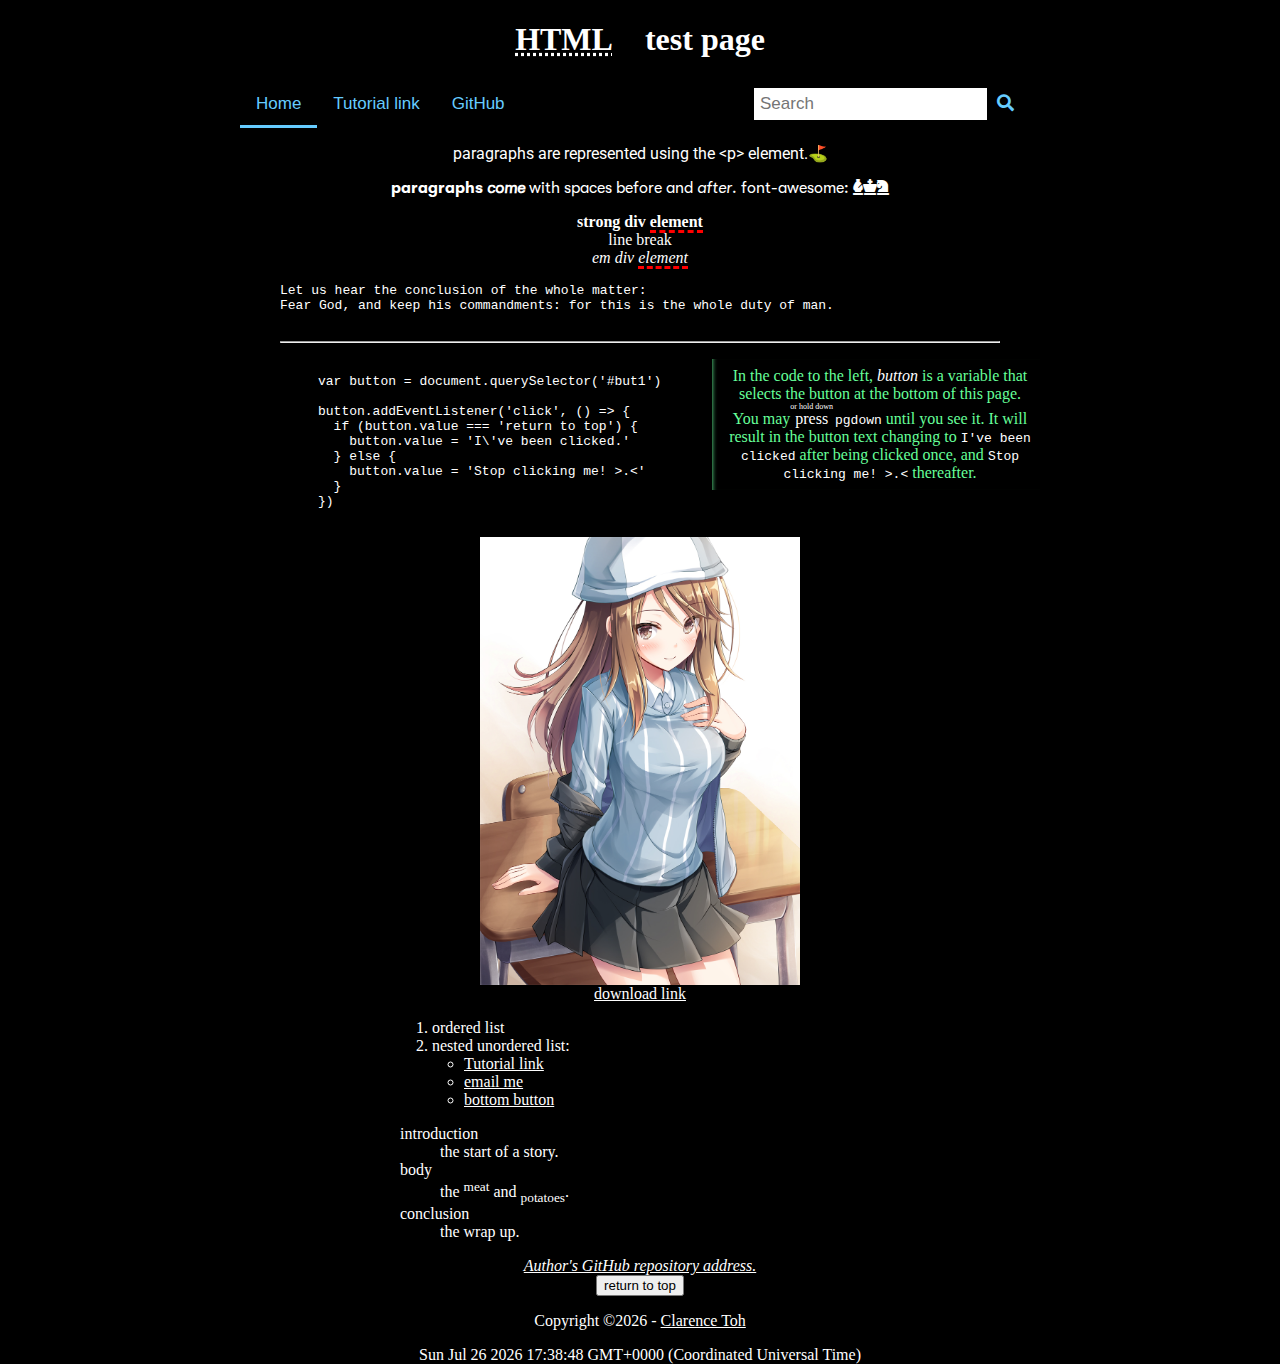
==== index.html @ 888e5d4b "0.30" ====
<!DOCTYPE html>
<!-- lang is mainly to help search engines know the language of the page.
it is possible to use the lang property in other elements to make subsets
of the page recognized as a different language. -->
<!-- dir="ltr" or "rtl" determines whether text appear from left to right or
right to left. If not set, "ltr" is default. -->
<html lang="en" dir="ltr">
  <head>
    <meta charset="utf-8">
    <!-- The title appears as the page name in a browser tab. -->
    <title>HTML test page</title>
    <!-- These meta tags are optional. author can be used to store contact
    information and the others are used by search engines. -->
    <meta name="author" content="persocom01">
    <meta name="description" content="html learning">
    <meta name="keywords" content="HTML,CSS,XML,JavaScript">
    <!-- viewport scales the webpage to fit the device. -->
    <meta name="viewport" content="width=device-width, initial-scale=1.0">
    <!-- og or Open Graph was introduced by facebook in 2010.
    It influences the page's thumbnail on social media sites.
    The thumbnail's size is ideally 1200 x 1200 while still looking acceptable
    in 1200 x 630. -->
    <meta name="og:image" content="./images/Mika desk.jpg">
    <meta name="og:description" content="thumbnail description">
    <meta name="og:title" content="thumbnail title">
    <!-- External css stylesheet. -->
    <link rel="stylesheet" href="./stylesheets/layout.css">
    <link rel="stylesheet" href="./stylesheets/backtotop.css">
    <!-- fontawesome stylesheet. -->
    <link rel="stylesheet" href="./stylesheets/all.css">
    <!-- Load font from googleapis. The css is in layout.css -->
    <!-- The alternative is to use @font-face to load a font from a file in css.
    more in framework.css -->
    <link rel="stylesheet" type="text/css" href="https://fonts.googleapis.com/css?family=Roboto:300"/>
    <!-- icon determines the icon on the page tab.
    Modern browsers prefer png images. Chrome uses 196 x 196. -->
    <!-- There are icons for other purposes as well, but for the purpose of
    this tutorial, just know that they exist is enough. -->
    <link rel="icon" type="image/png" href="./images/html icon.png">
  </head>

  <body>

    <!-- The header is often the same on all pages on a website. -->
    <header>
      <!-- In html, multiple whitespaces are reduced to 1. However, they can
      be artificially added using:
      &nbsp; - whitespace size 2 that will not go to the next line.
      &ensp; - whitespace size 2.
      &emsp; - whitespace size 4.
      &thinsp; - thin whitespace -->
      <!-- There are six levels of headings, h1 to h6, but it's recommended not
      to use more than 3. -->
      <!-- abbr or abbreviation makes the title text appear on mouseover, as
      well as adding a dotted underline. -->
      <h1><abbr title="Hypertext Markup Language">HTML</abbr>&nbsp; &nbsp; test    page</h1>
    </header>

    <!-- Nav often contains links and a searchbar. -->
    <nav class="sticky">
      <!-- div is an inline element, meaning there will not be a space
      before and after. p on the other hand, is a block level element. -->
      <div class="topnav">
        <!-- A link need not be just text. However, while it is possible
        to make an image a link, it would turns the whole image block into
        a link instead of the image itself, so exercise caution on use. -->
        <a class="active" href="./index.html">Home</a>
        <a title="HTML tutorial" href="https://developer.mozilla.org/en-US/docs/Learn/HTML/Introduction_to_HTML/Getting_started">Tutorial link</a>
        <div class="dropdown">
          <button class="dropbtn" type="button" name="button">GitHub</button>
          <div class="dropdown-content">
            <a href="https://github.com/persocom01/TestHTML">HTML</a>
            <a href="https://github.com/persocom01/TestJavaScript">JavaScript</a>
            <a href="https://github.com/persocom01/TestPython">Python</a>
          </div>
        </div>
        <div class="search-container">
          <form class="" action="./action_page.php" method="get">
            <!-- Boolean attributes may be used shorhand like disabled
            here instead of disabled="disabled" -->
            <!-- placeholder determines the text that you see in the box
            before you write anything in it. -->
            <input type="text" name="search" placeholder="Search">
            <button type="submit" name="button"><i class="fas fa-search"></i></button>
          </form>
        </div>
      </div>
    </nav>

    <!-- After nav comes the page's main content. -->
    <main>

      <!-- main is further divided into articles. -->
      <article class="">

        <!-- articles can be divided into sections, which normally have their
        own header. -->
        <section>
          <!-- Some characters, like "" or <> cannot be typed normally,
          but rather represented by a character code or name. -->
          <!-- A list can be found here:
          https://www.rapidtables.com/web/html/html-codes.html -->
          <p class="google-font-test">paragraphs are represented using the &lt;p&gt; element.&#9971;</p>
          <p class="file-font-test"><b>paragraphs <i>come</i></b> with spaces before and <i>after</i>. font-awesome: <i class="fas fa-chess-bishop"></i><i class="fas fa-chess-king"></i><i class="fas fa-chess-knight"></i></p>
        </section>

        <section>
          <!-- Vistually, strong and em are the same as b and i.
          However, screen readers read them differently. -->
          <!-- br = line break. If used on its own, it serves as a line space. -->
          <div class=""><strong>strong div <u>element</u></strong>
            <br>line break</div>
          <div class=""><em>em div <u>element</u></em></div>
        </section>

      </article>

      <article class="">
        <!-- Demonstrates a blockquote. Cite current doesn't do much, but it
        can be referenced in JS. -->
        <blockquote cite="https://www.kingjamesbibleonline.org/Ecclesiastes-12-13/">
          <!-- Code makes the text blocky. You may use it elsewhere as well. -->
          <code>
            <!-- pre stands for pre defined text. It keeps line breaks and
            spaces unlike regular text. That's why indentation had to be
            removed. -->
            <pre>
Let us hear the conclusion of the whole matter:
Fear God, and keep his commandments: for this is the whole duty of man.
            </pre>
          </code>
          <!-- hr = horizontal rule. -->
          <hr>
        </blockquote>
      </article>

      <!-- aside is often used to put content beside a main article -->
      <aside class="">
        <!-- html variable keyboard and sample tags are phrase tags that don't
        actually do anything that hasn't been done before (var = italic, kbd
        and sample = code), but they exist to be modified by css. -->
        <!-- ruby allows you to put small superscript text on top another text. -->
        <p>
          In the code to the left, <var>button</var> is a variable that selects
          the button at the bottom of this page. You may <ruby>press<rt>or hold
          down</rt></ruby> <kbd>pgdown</kbd> until you see it. It will result
          in the button text changing to <samp>I've been clicked</samp> after
          being clicked once, and <samp>Stop clicking me! >.&lt;</samp>
          thereafter.
        </p>
      </aside>

      <article class="">
        <!-- pre is a tag for that preserves the white space code often uses for
        formatting. Note that this includes the whitespace used for formatting
        purposes in a text editor like atom. -->
        <pre><code>
          var button = document.querySelector('#but1')

          button.addEventListener('click', () => {
            if (button.value === 'return to top') {
              button.value = 'I\'ve been clicked.'
            } else {
              button.value = 'Stop clicking me! >.<'
            }
          })
        </code></pre>
      </article>

      <article class="">
        <!-- ./ indicates current directory. .. indicates parent directory. -->
        <!-- alt allows you to specify the text displayed when the image fails
        to load. -->
        <img id="img1" class="center imgsize-40" src="./images/Mika desk.jpg" alt="failed image load">
        <!-- download makes the link download instead of open. -->
        <!-- ? after the link allows it to pass arguments to the server. In
        this case the variable file=mika_desk is being passed. Multiple
        parameters can be passed by separating them with &. -->
        <div class="">
          <a href="./images/Mika desk.jpg?file=mika_desk" download>download link</a>
        </div>
      </article>

      <article class="">
        <ol>
          <li>ordered list</li>
          <li>nested unordered list:</li>
            <ul>
              <li><a class="link" title="HTML tutorial" href="https://developer.mozilla.org/en-US/docs/Learn/HTML/Introduction_to_HTML/Getting_started">Tutorial link</a></li>
              <!-- mailto: is a special suffix for email links. It opens the
              default mail client on the computer. -->
              <li><a href="mailto:joe@example.com?subject=feedback">email me</a></li>
              <!-- Makes the page jump to element with id but1. -->
              <li><a href="#but1">bottom button</a></li>
            </ul>
        </ol>
      </article>

      <article class="">
        <dl class="">
          <dt>introduction</dt>
          <dd>the start of a story.</dd>
          <dt>body</dt>
          <!-- Super and subscript. -->
          <dd>the <sup>meat</sup> and <sub>potatoes</sub>.</dd>
          <dt>conclusion</dt>
          <dd>the wrap up.</dd>
        </dl>
      </article>

    </main>

    <!-- The footer normally contains things like copyright or contact info. -->
    <footer>
      <p>
        <!-- address is meant for the page author's contact details. -->
        <address class="">
          <a href="https://github.com/persocom01/TestHTML">Author's GitHub repository address. </a>
        </address>
        <!-- An empty fragment # will link to the top of page. -->
        <form class="" action="#" method="get">
          <input id="but1" type="submit" value="return to top">
        </form>
      </p>
      <!-- Code for auto updating copyright to current year. -->
      <p>Copyright &copy;<script>document.write(new Date().getFullYear());</script> - <a href="introduction.html">Clarence Toh</p>
    </footer>

    <!-- Return to top button. -->
    <a id="backtotop" href="#top"><i class="fas fa-chevron-up"></i></a>

    <!-- JS elements are normally placed at the end of the body. -->
    <script src="./javascripts/introduction.js"></script>
    <script src="./javascripts/backtotop.js"></script>
  </body>
</html>
---- stylesheets/layout.css ----
/* By including this line, you don't have to import both layout and framework
files into the html file. Import url is always relative to the css file */
@import url("framework.css");

/* Footer
--------------------------------------------------------------------------------------------------------------- */

footer {
  text-align:center;
}

/* Changes the default underline. It is recommended because it looks like a
link by default. */
u {
  text-decoration:none;
  border-bottom:3px red dashed;
}

/* Demonstrates the ::after pseudo-element, which inserts css into all content
following the element in question. It does not affect child elements.
content:"" is a special property that lets you
insert text content into content affected ::before and ::after.
attr(name) is a css function that returns the value of the named attribute of
the parent element.
::before does the same thing but before instead of after. */
a.link{content:" (" attr(href) ")";}

/* Navigation
--------------------------------------------------------------------------------------------------------------- */

/* Makes the element stick to the top of the screen when scrolling. */
.sticky {
  /* position allows you to move the element's block. There are 5 possible
  values:static (default), relative, fixed, absolute and sticky.
  Any non static value allows you to use top, right, bottom and left to
  position the block.
  relative postions the block relative to how it is normally positioned.
  fixed positons the block relative to the viewport, which means the positon
  stays the same even if the page is scrolled.
  absolute is like fixed, except it works relative to the nearest non static
  parent's position.
  Sticky sticks onto the screen when you scroll past the element. */
  position:sticky;
  top:0;
}

/* Color of navbar. */
.topnav {
  /* Setting color and background on the parent makes it easy for child
  elements to just inherit the color for consistency. */
  background-color:black;
  color:#66ccff;
  font-family: Arial;
  /* Overflow determines what happens when content exceeds it's container.
  It is visible by default. Hidden hides it, auto creates a scrollbar. */
  overflow:hidden;
}

.topnav img {
  float:left;
  max-width:auto;
  height:47.33px;
}

/* Color of links. */
.topnav a {
  color:inherit;
  float:left;
  font-size:17px;
  padding:14px 16px;
  text-align:center;
  text-decoration:none;
}

/* Add a color to the current link */
/* Probably requires JS to dynamically add the active class to a link. */
.topnav a.active {
  background-color:inherit;
  /* Creates underline inside div element. */
  box-shadow:inset 0 -3px #66ccff;
  color:inherit;
}

/* Puts the dropdown div on the same level as topnav. */
.dropdown {
  background-color:inherit;
  color:inherit;
  float:left;
  overflow:hidden;
}

/* Dropdown Button */
.dropdown .dropbtn {
  background-color:inherit;
  border:none;
  color:inherit;
  font-size:17px;
  /* padding is a box if only a single value is given.
  It affects vertical and horizontal if 2 values are given.
  More than that and it starts to fill top, right, bottom and left if possible. */
  padding:14px 16px;
}

/* Changes the color of links on hover */
/* Other useful attributes are :first-child and :last-child, which can be
chained with hover:
:first-child:hover
This makes only the first or last elements change color. */
.topnav a:hover, .dropdown:hover .dropbtn {
  background-color:#555;
  color:inherit;
}

/* Dropdown Content (Hidden by Default) */
.dropdown-content {
  color:inherit;
  /* Makes block invisible. */
  display:none;
  /* Ensures that the block doesn't displace other blocks when it appears. */
  position:absolute;
  background-color:inherit;
  /* Makes the menu of consistent width. */
  min-width:160px;
  /* Determines who is on top when block overlap. The larger number wins. */
  z-index:1;
}

/* Links inside the dropdown */
.dropdown-content a {
  color:inherit;
  float:none;
  padding:14px 16px;
  text-decoration:none;
  display:block;
  text-align:left;
}

/* Change color of dropdown links on hover */
.dropdown-content a:hover {background-color:#555;}

/* Show the dropdown menu on hover */
.dropdown:hover .dropdown-content {display:block;}

.topnav .search-container {
  float:right;
}

/* Targets input with attribute type=text. */
/* Affects the style of the search box. */
.topnav input[type=text] {
  border:none;
  font-size:17px;
  padding:6px;
  /* This makes the top padding 14 in total, in line with the rest of the bar. */
  margin-top:8px;
}

/* Affect the seach icon box. */
.topnav .search-container button {
  float:right;
  padding:6px 10px;
  margin-top:8px;
  margin-right:16px;
  background:inherit;
  font-size:17px;
  border:none;
  cursor:pointer;
}

/* Customizes the imported search icon. */
.fas.fa-search {
  color:#66ccff;
}

/* Sets hover color change. */
.topnav .search-container button:hover {
  background:#555;
}

/* Responsive layout
--------------------------------------------------------------------------------------------------------------- */
@-ms-viewport{width:device-width;} /* http://msdn.microsoft.com/en-gb/library/ie/hh869615%28v=vs.85%29.aspx */

/* 240 + 320px */

@media screen and (min-width:240px) and (max-width:360px) {
	#header, #topnav, #container, #footer{max-width:95%; margin:0 auto;}

	#topnav ul{display:none;}

	.one_half,
	.one_third, .two_third,
	.one_quarter, .two_quarter, .three_quarter,
	.one_fifth, .two_fifth, .three_fifth, .four_fifth,
	.one_sixth, .two_sixth, .three_sixth, .four_sixth, .five_sixth{display:block; float:none; width:auto; margin:0 0 2% 0; padding:0;}

	#header #hgroup{display:block; width:100%; float:none; margin:0 0 15px 0; padding:0;}

	#header, #footer{text-align:center;}
	#footer p{float:none; line-height:1.6em;}
	#footer p:first-child{margin-bottom:8px;}
}

/* 480px */

@media screen and (min-width:361px) and (max-width:600px) {
	#header, #topnav, #container, #footer{max-width:95%; margin:0 auto;}

	#topnav ul{display:none;}

	#footer p{float:none;}
	#footer p:first-child{margin-bottom:8px;}
}

/* 768px */

@media screen and (min-width:601px) and (max-width:800px) {
	#header, #topnav, #container, #footer{max-width:95%; margin:0 auto;}
}

/* 960px */

@media screen and (min-width:960px) {
	#header, #topnav, #container, #footer{max-width:95%; margin:0 auto;}
}

/* 1028px */

@media screen and (min-width:1028px) {
	#header, #topnav, #container, #footer{max-width:95%; margin:0 auto;}
}

/* 1200px */

@media screen and (min-width:1200px) {
	#header, #topnav, #container, #footer{max-width:1200px; margin:0 auto;}
}

/* Hide The Jquery Generated Navigation Form from 601px upwards */

@media screen and (min-width:601px) and (max-width:1920px) {
	#topnav form{display:none;}
}
---- stylesheets/backtotop.css ----
/* css for the scroll to top button. */

#backtotop {
  /* Typically you'll set this to none, but for this button we're using the
  transform property instead. */
  display:'inline-block';
  position:fixed;
  /* Positioning. */
  bottom:20px;
  right:20px;
  /* Always on top. */
  z-index:999;
  border:none;
  outline:none;
  background-color:#555;
  color:black;
  cursor:pointer;
  padding:15px 17px 15px 17px;
  border-radius:50%;
  font-size:17px;
  /* Makes the button appear from small to big with JS. */
  transform:scale(0);
  transition:transform 0.2s;
}

#backtotop:hover {
  background-color:#66ccff;
  /* Makes the color change less abrupt. */
  transition:background-color 0.2s;
}

.fas.fa-chevron-up {
  color:white;
}
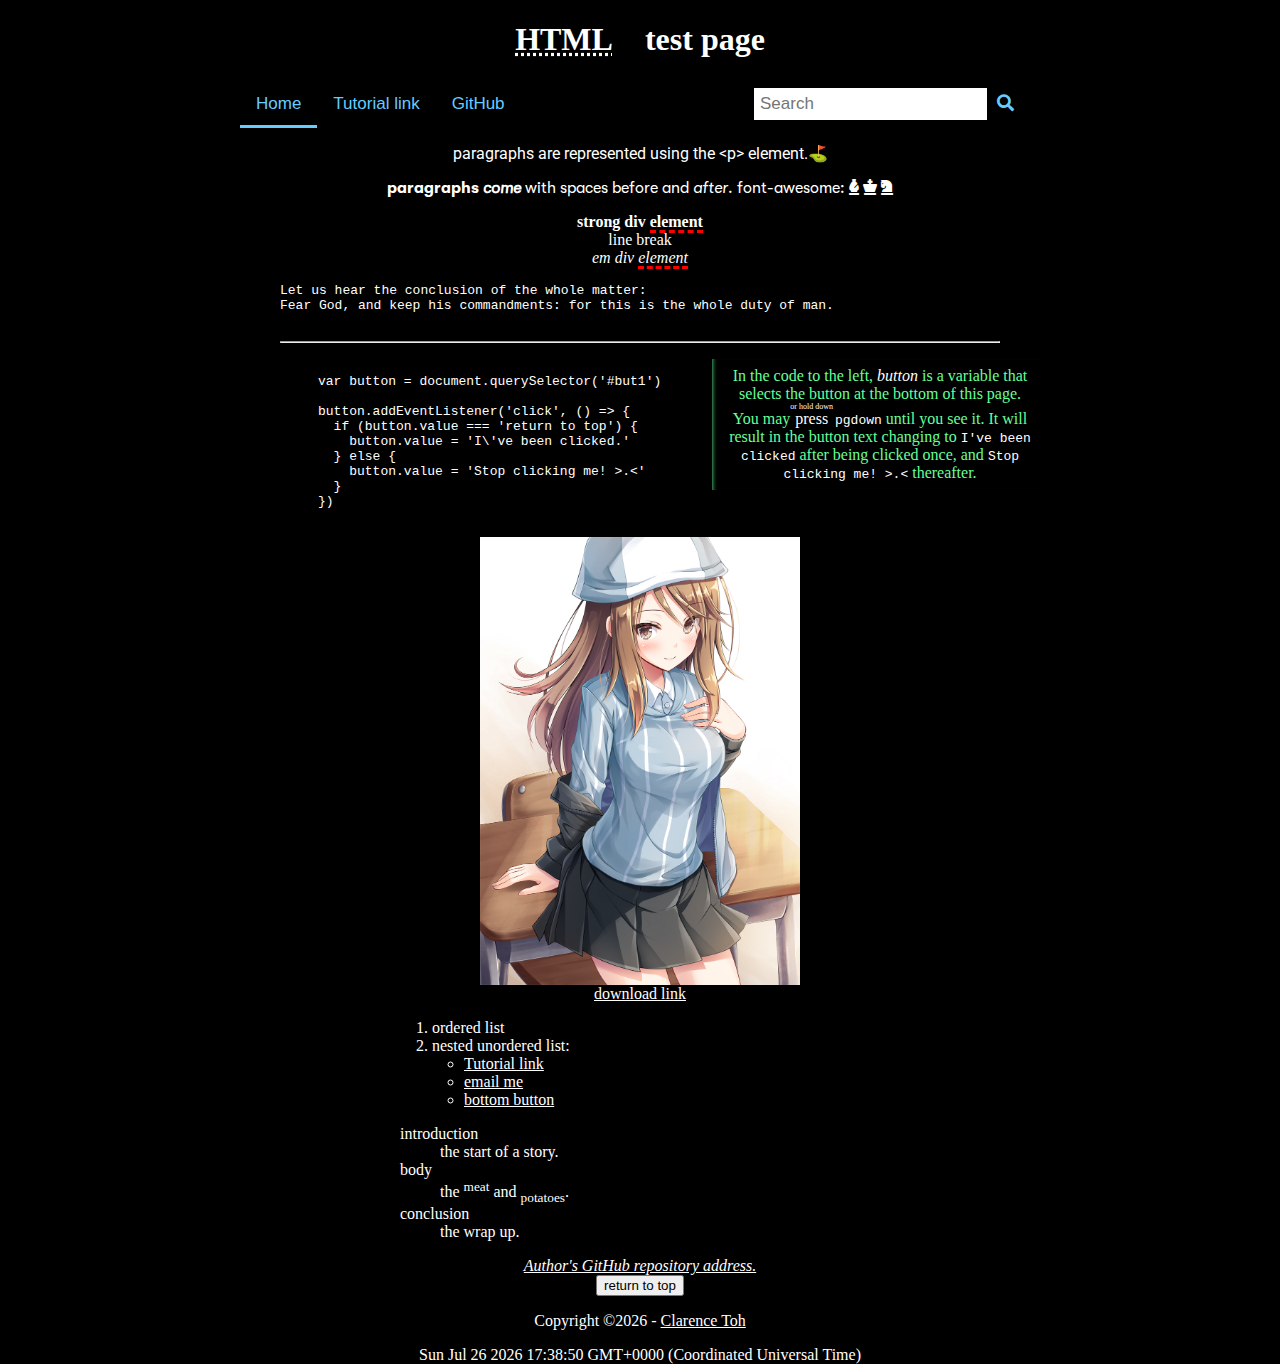
==== commit a506e5a0: "0.30" ====
--- a/index.html
+++ b/index.html
@@ -101,7 +101,7 @@
           <!-- A list can be found here:
           https://www.rapidtables.com/web/html/html-codes.html -->
           <p class="google-font-test">paragraphs are represented using the &lt;p&gt; element.&#9971;</p>
-          <p class="file-font-test"><b>paragraphs <i>come</i></b> with spaces before and <i>after</i>. font-awesome: <i class="fas fa-chess-bishop"></i><i class="fas fa-chess-king"></i><i class="fas fa-chess-knight"></i></p>
+          <p class="file-font-test"><b>paragraphs <i>come</i></b> with spaces before and <i>after</i>. font-awesome: <i class="fas fa-chess-bishop"></i> <i class="fas fa-chess-king"></i> <i class="fas fa-chess-knight"></i></p>
         </section>
 
         <section>
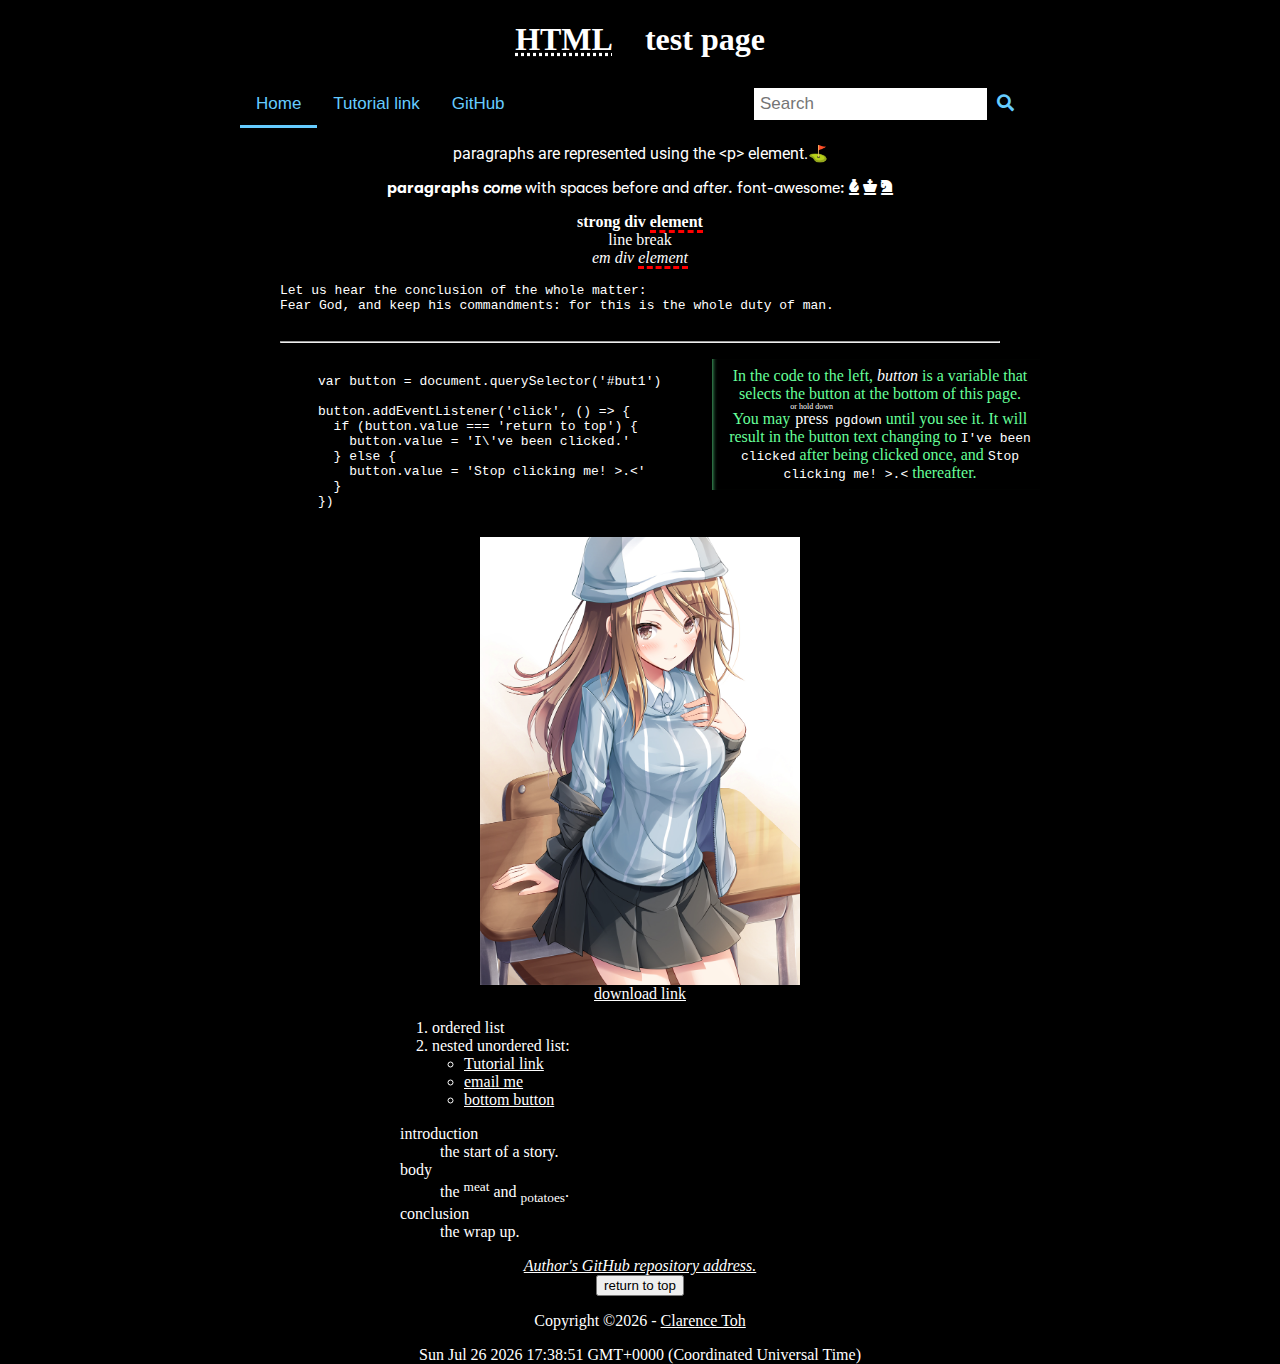
==== commit 73c66203: "0.30" ====
--- a/index.html
+++ b/index.html
@@ -230,6 +230,9 @@
     <a id="backtotop" href="#top"><i class="fas fa-chevron-up"></i></a>
 
     <!-- JS elements are normally placed at the end of the body. -->
+    <!-- The noscript tag displays a message when javascript is disabled on the
+    browser. -->
+    <noscript>You need to enable JavaScript to run this app.</noscript>
     <script src="./javascripts/introduction.js"></script>
     <script src="./javascripts/backtotop.js"></script>
   </body>
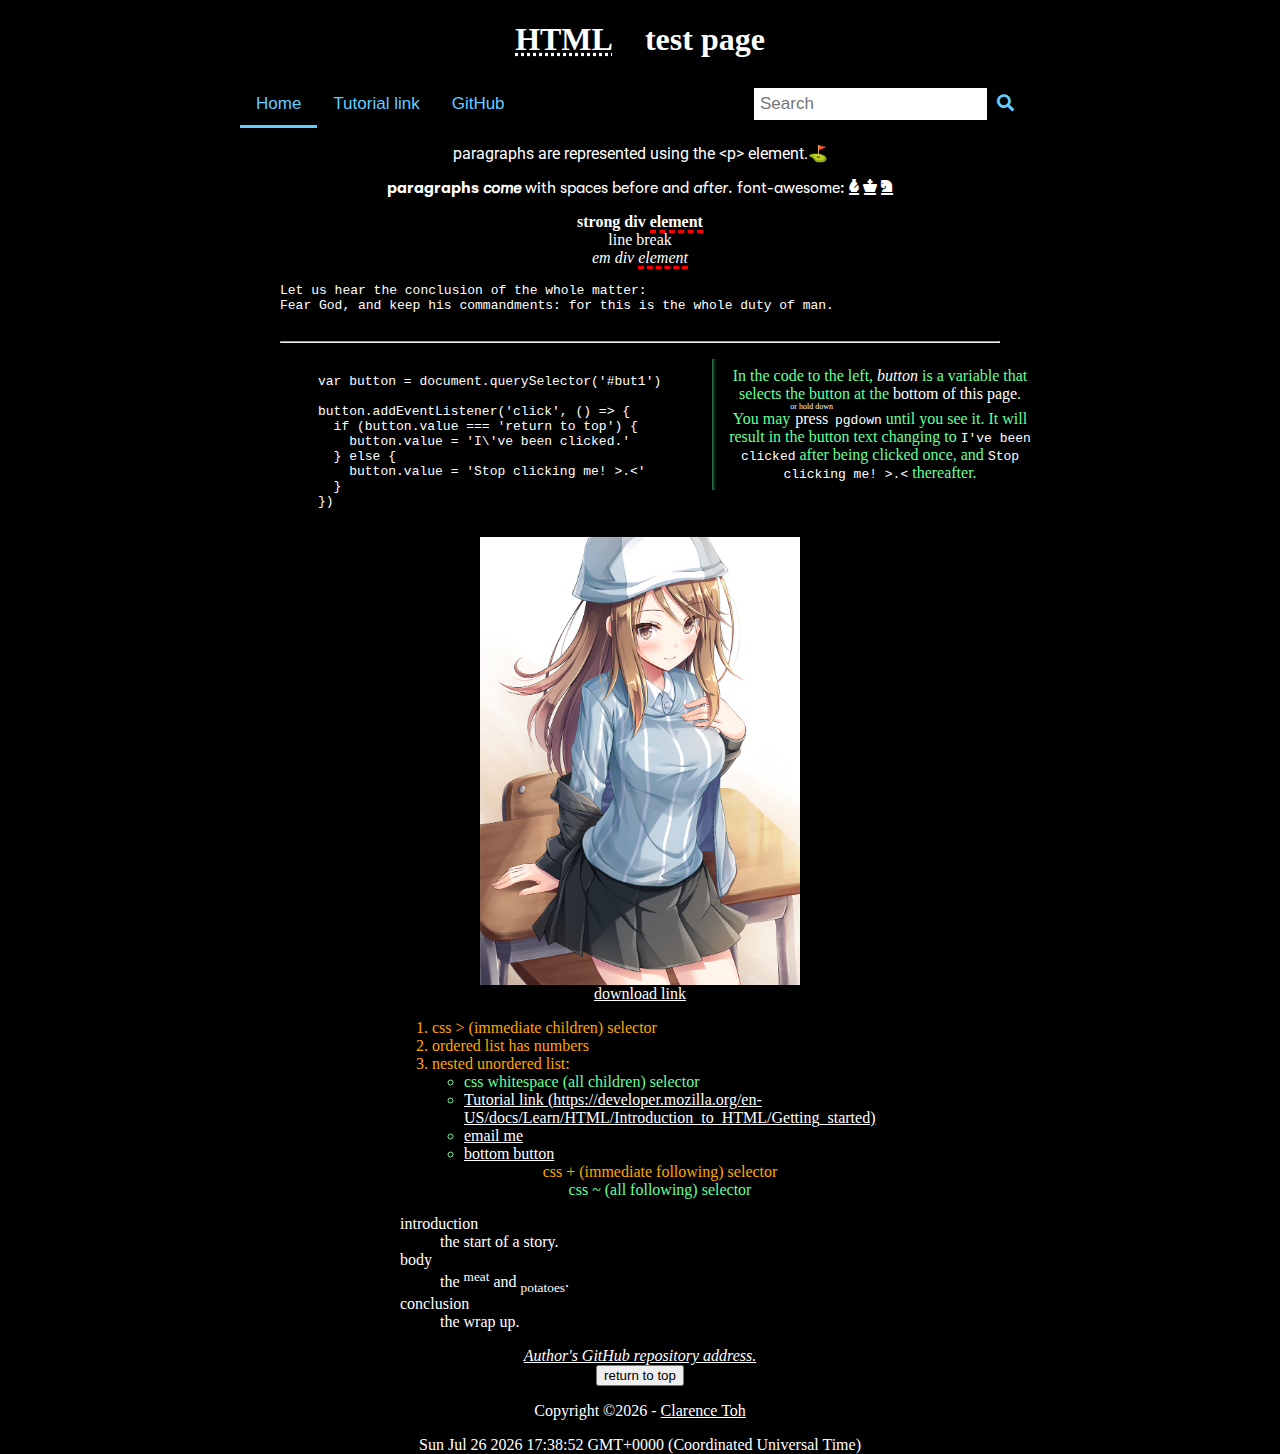
==== commit a857201c: "0.31" ====
--- a/index.html
+++ b/index.html
@@ -135,14 +135,15 @@
       </article>
 
       <!-- aside is often used to put content beside a main article -->
-      <aside class="">
+      <aside class="aside-green">
         <!-- html variable keyboard and sample tags are phrase tags that don't
         actually do anything that hasn't been done before (var = italic, kbd
         and sample = code), but they exist to be modified by css. -->
         <!-- ruby allows you to put small superscript text on top another text. -->
         <p>
-          In the code to the left, <var>button</var> is a variable that selects
-          the button at the bottom of this page. You may <ruby>press<rt>or hold
+          In the code to the left, <var>button</var> is a variable that
+          selects the button at the <span>bottom of this page</span>. You may
+          <ruby>press<rt>or hold
           down</rt></ruby> <kbd>pgdown</kbd> until you see it. It will result
           in the button text changing to <samp>I've been clicked</samp> after
           being clicked once, and <samp>Stop clicking me! >.&lt;</samp>
@@ -183,16 +184,24 @@
 
       <article class="">
         <ol>
-          <li>ordered list</li>
+          <li>css > (immediate children) selector</li>
+          <li>ordered list has numbers</li>
           <li>nested unordered list:</li>
-            <ul>
-              <li><a class="link" title="HTML tutorial" href="https://developer.mozilla.org/en-US/docs/Learn/HTML/Introduction_to_HTML/Getting_started">Tutorial link</a></li>
-              <!-- mailto: is a special suffix for email links. It opens the
-              default mail client on the computer. -->
-              <li><a href="mailto:joe@example.com?subject=feedback">email me</a></li>
-              <!-- Makes the page jump to element with id but1. -->
-              <li><a href="#but1">bottom button</a></li>
-            </ul>
+          <ul>
+            <li>css whitespace (all children) selector</li>
+            <li><a class="link" title="HTML tutorial" href="https://developer.mozilla.org/en-US/docs/Learn/HTML/Introduction_to_HTML/Getting_started">Tutorial link</a></li>
+            <!-- mailto: is a special suffix for email links. It opens the
+            default mail client on the computer. -->
+            <li><a href="mailto:joe@example.com?subject=feedback">email me</a></li>
+            <!-- Makes the page jump to element with id but1. -->
+            <li><a href="#but1">bottom button</a></li>
+          </ul>
+          <div class="">
+            css + (immediate following) selector
+          </div>
+          <div class="">
+            css ~ (all following) selector
+          </div>
         </ol>
       </article>
 
--- a/stylesheets/layout.css
+++ b/stylesheets/layout.css
@@ -23,7 +23,7 @@
 attr(name) is a css function that returns the value of the named attribute of
 the parent element.
 ::before does the same thing but before instead of after. */
-a.link{content:" (" attr(href) ")";}
+a.link::after{content:" (" attr(href) ")";}
 
 /* Navigation
 --------------------------------------------------------------------------------------------------------------- */
@@ -177,6 +177,10 @@
   background:#555;
 }
 
+/* vw, vh, vmax and vmin are alternatives to percentage measurements used for
+/* responsive layout design. They are viewport width, viewport height,
+/* viewport max (between width and height) and viewport min respectively.
+/* They are measured in units of 1/100 where 10vw means 10% of viewport width.
 /* Responsive layout
 --------------------------------------------------------------------------------------------------------------- */
 @-ms-viewport{width:device-width;} /* http://msdn.microsoft.com/en-gb/library/ie/hh869615%28v=vs.85%29.aspx */
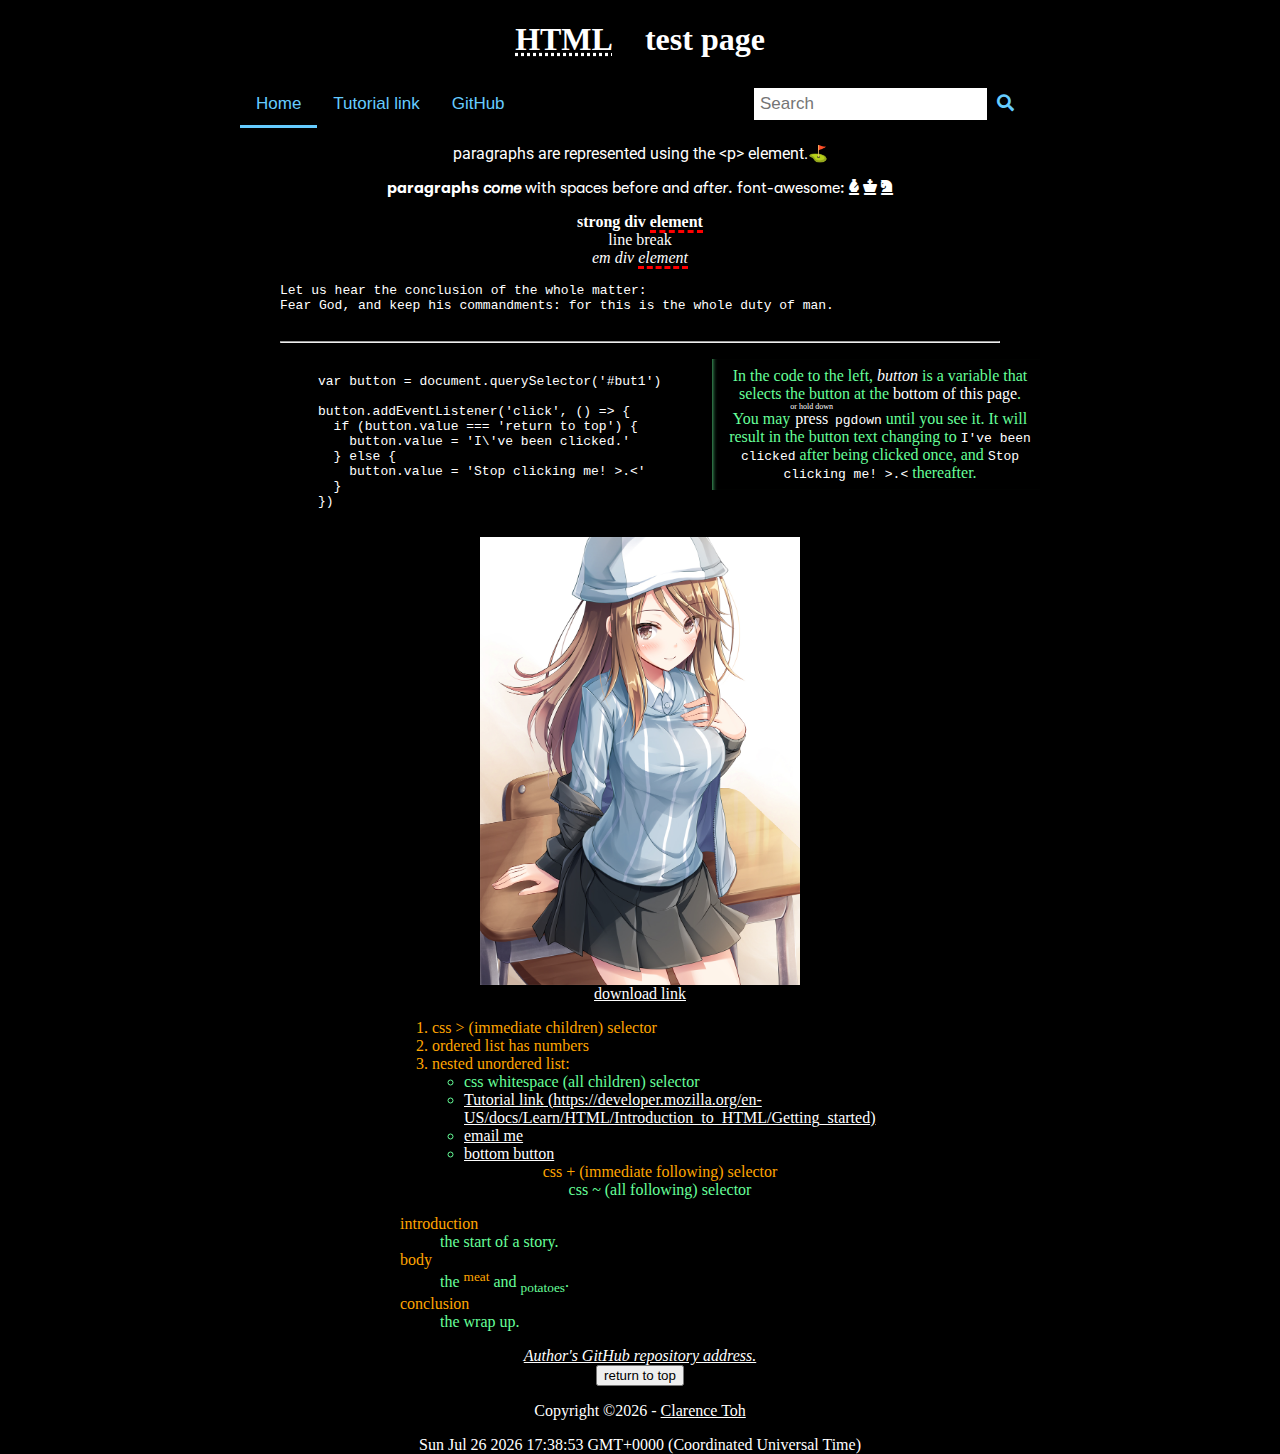
==== commit d9df0c57: "0.32" ====
--- a/index.html
+++ b/index.html
@@ -206,7 +206,7 @@
       </article>
 
       <article class="">
-        <dl class="">
+        <dl>
           <dt>introduction</dt>
           <dd>the start of a story.</dd>
           <dt>body</dt>
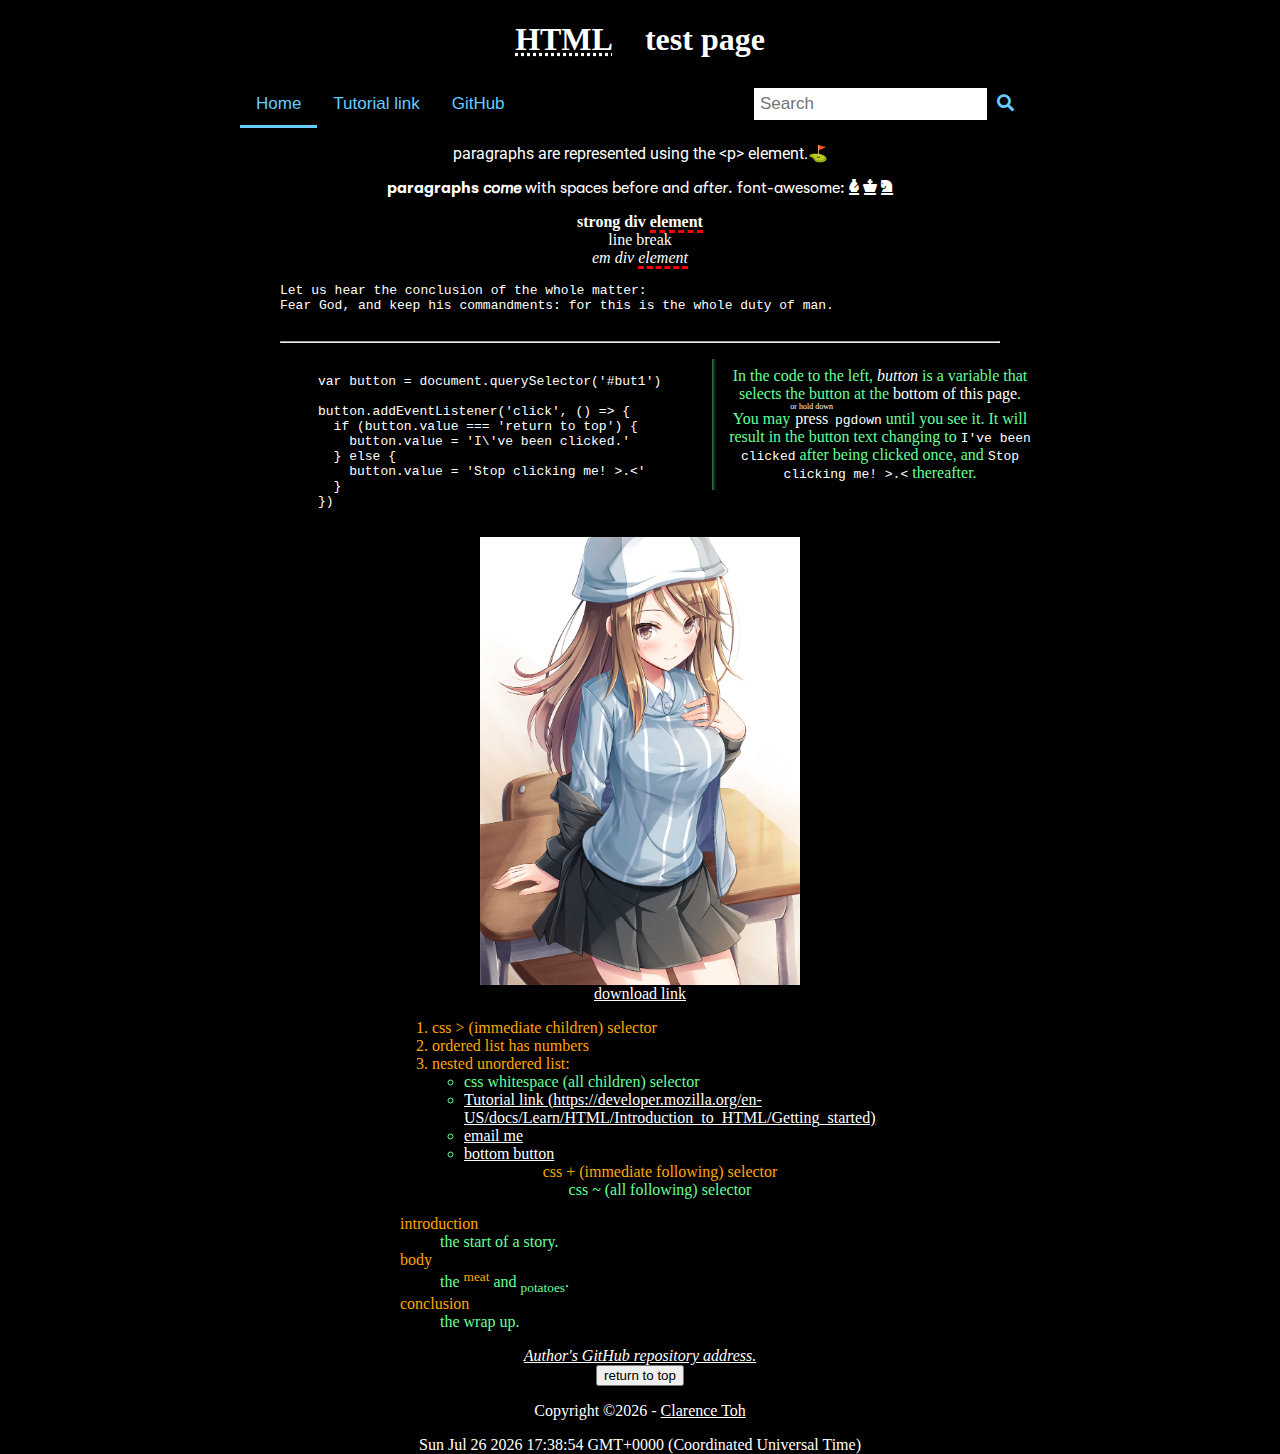
==== commit 367e6261: "0.33" ====
--- a/index.html
+++ b/index.html
@@ -67,7 +67,12 @@
         <a class="active" href="./index.html">Home</a>
         <a title="HTML tutorial" href="https://developer.mozilla.org/en-US/docs/Learn/HTML/Introduction_to_HTML/Getting_started">Tutorial link</a>
         <div class="dropdown">
-          <button class="dropbtn" type="button" name="button">GitHub</button>
+          <!-- A button can be type button, submit, or reset. The latter two
+          concern form functionality. The name attibute can be retrieved using
+          javascript using document.querySelectorAll(selector).name or more
+          commonly will be used as the variable name used to refer to the
+          value passed to the backend when the button is used to submit data. -->
+          <button class="dropbtn" type="button" name="">GitHub</button>
           <div class="dropdown-content">
             <a href="https://github.com/persocom01/TestHTML">HTML</a>
             <a href="https://github.com/persocom01/TestJavaScript">JavaScript</a>
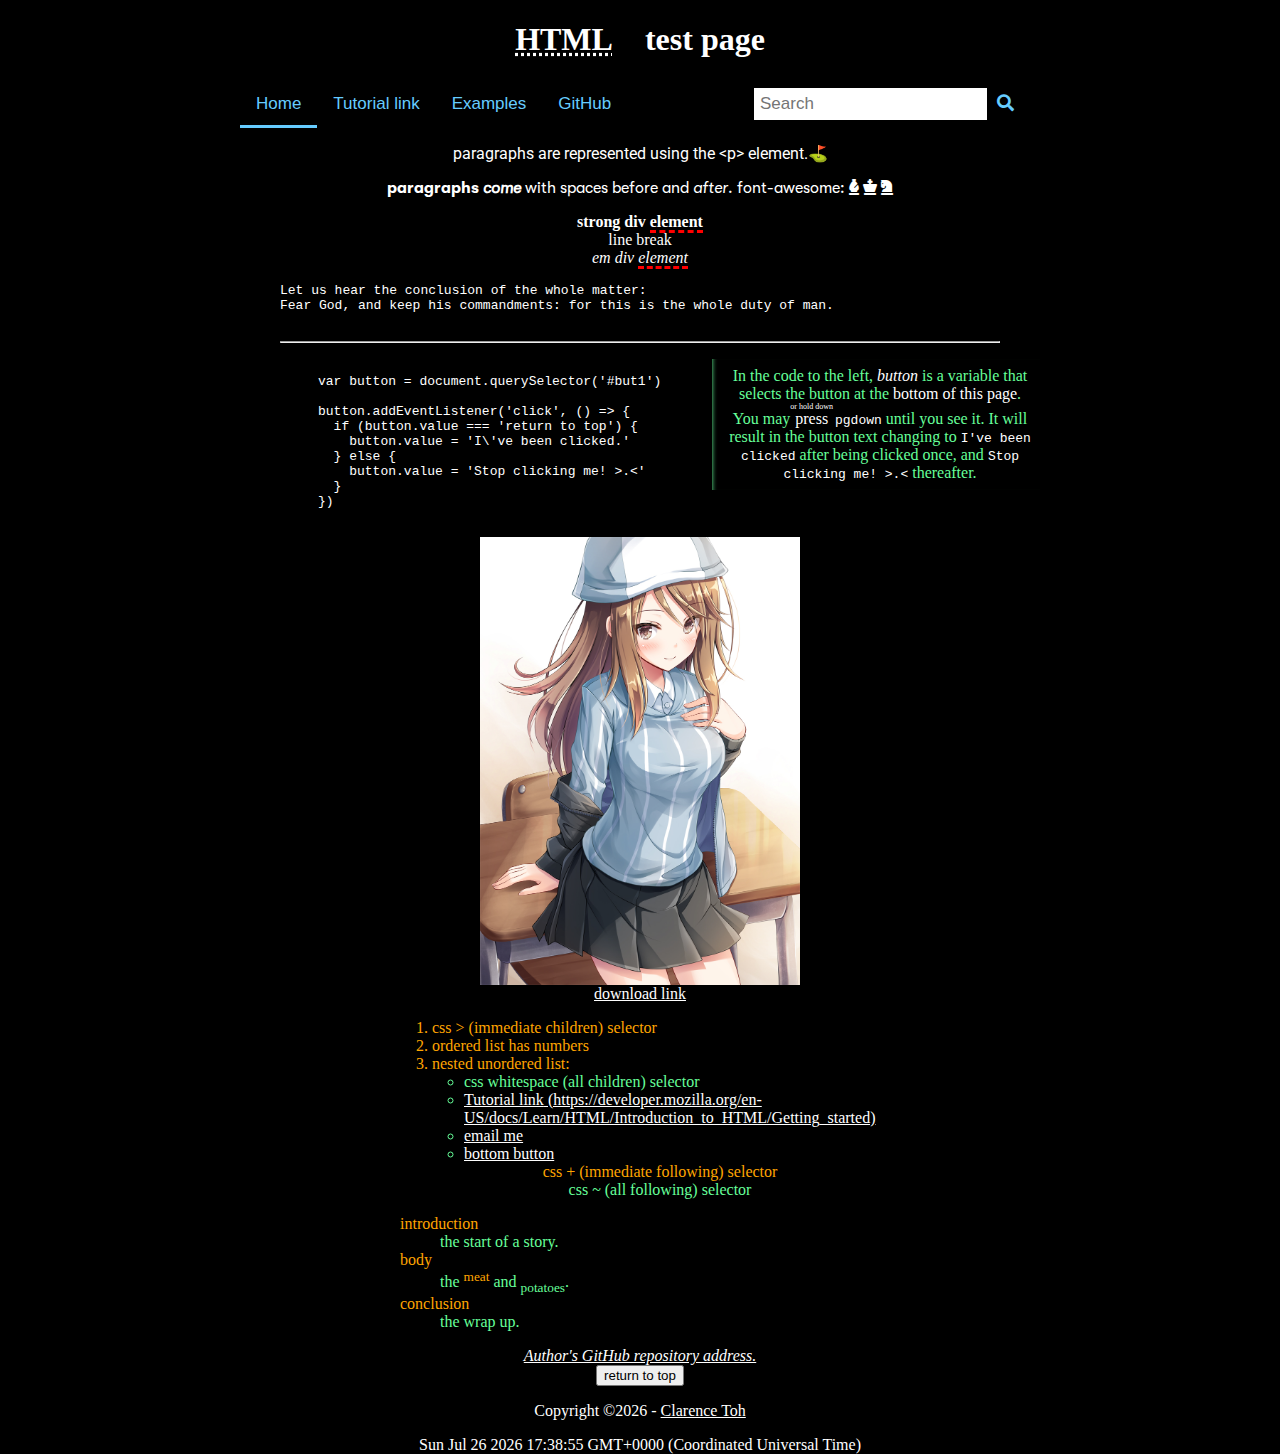
==== commit 0792fc44: "0.35" ====
--- a/index.html
+++ b/index.html
@@ -7,8 +7,6 @@
 <html lang="en" dir="ltr">
   <head>
     <meta charset="utf-8">
-    <!-- The title appears as the page name in a browser tab. -->
-    <title>HTML test page</title>
     <!-- These meta tags are optional. author can be used to store contact
     information and the others are used by search engines. -->
     <meta name="author" content="persocom01">
@@ -25,7 +23,6 @@
     <meta name="og:title" content="thumbnail title">
     <!-- External css stylesheet. -->
     <link rel="stylesheet" href="./stylesheets/layout.css">
-    <link rel="stylesheet" href="./stylesheets/backtotop.css">
     <!-- fontawesome stylesheet. -->
     <link rel="stylesheet" href="./stylesheets/all.css">
     <!-- Load font from googleapis. The css is in layout.css -->
@@ -37,6 +34,8 @@
     <!-- There are icons for other purposes as well, but for the purpose of
     this tutorial, just know that they exist is enough. -->
     <link rel="icon" type="image/png" href="./images/html icon.png">
+    <!-- The title appears as the page name in a browser tab. -->
+    <title>HTML test page</title>
   </head>
 
   <body>
@@ -72,6 +71,17 @@
           javascript using document.querySelectorAll(selector).name or more
           commonly will be used as the variable name used to refer to the
           value passed to the backend when the button is used to submit data. -->
+          <button class="dropbtn" type="button" name="">Examples</button>
+          <div class="dropdown-content">
+            <a href="./animation.html">Animation</a>
+          </div>
+        </div>
+        <div class="dropdown">
+          <!-- A button can be type button, submit, or reset. The latter two
+          concern form functionality. The name attibute can be retrieved using
+          javascript using document.querySelectorAll(selector).name or more
+          commonly will be used as the variable name used to refer to the
+          value passed to the backend when the button is used to submit data. -->
           <button class="dropbtn" type="button" name="">GitHub</button>
           <div class="dropdown-content">
             <a href="https://github.com/persocom01/TestHTML">HTML</a>
--- a/stylesheets/layout.css
+++ b/stylesheets/layout.css
@@ -1,6 +1,8 @@
 /* By including this line, you don't have to import both layout and framework
 files into the html file. Import url is always relative to the css file */
 @import url("framework.css");
+@import url("animation.css");
+@import url("backtotop.css");
 
 /* Footer
 --------------------------------------------------------------------------------------------------------------- */
@@ -18,11 +20,12 @@
 
 /* Demonstrates the ::after pseudo-element, which inserts css into all content
 following the element in question. It does not affect child elements.
-content:"" is a special property that lets you
-insert text content into content affected ::before and ::after.
+content:"" is a special property that lets you insert text content into element
+affected by ::before and ::after.
 attr(name) is a css function that returns the value of the named attribute of
 the parent element.
-::before does the same thing but before instead of after. */
+::before does the same thing but before instead of after.
+:after = ::after, but in CSS2 code. It will still work in CSS3. */
 a.link::after{content:" (" attr(href) ")";}
 
 /* Navigation
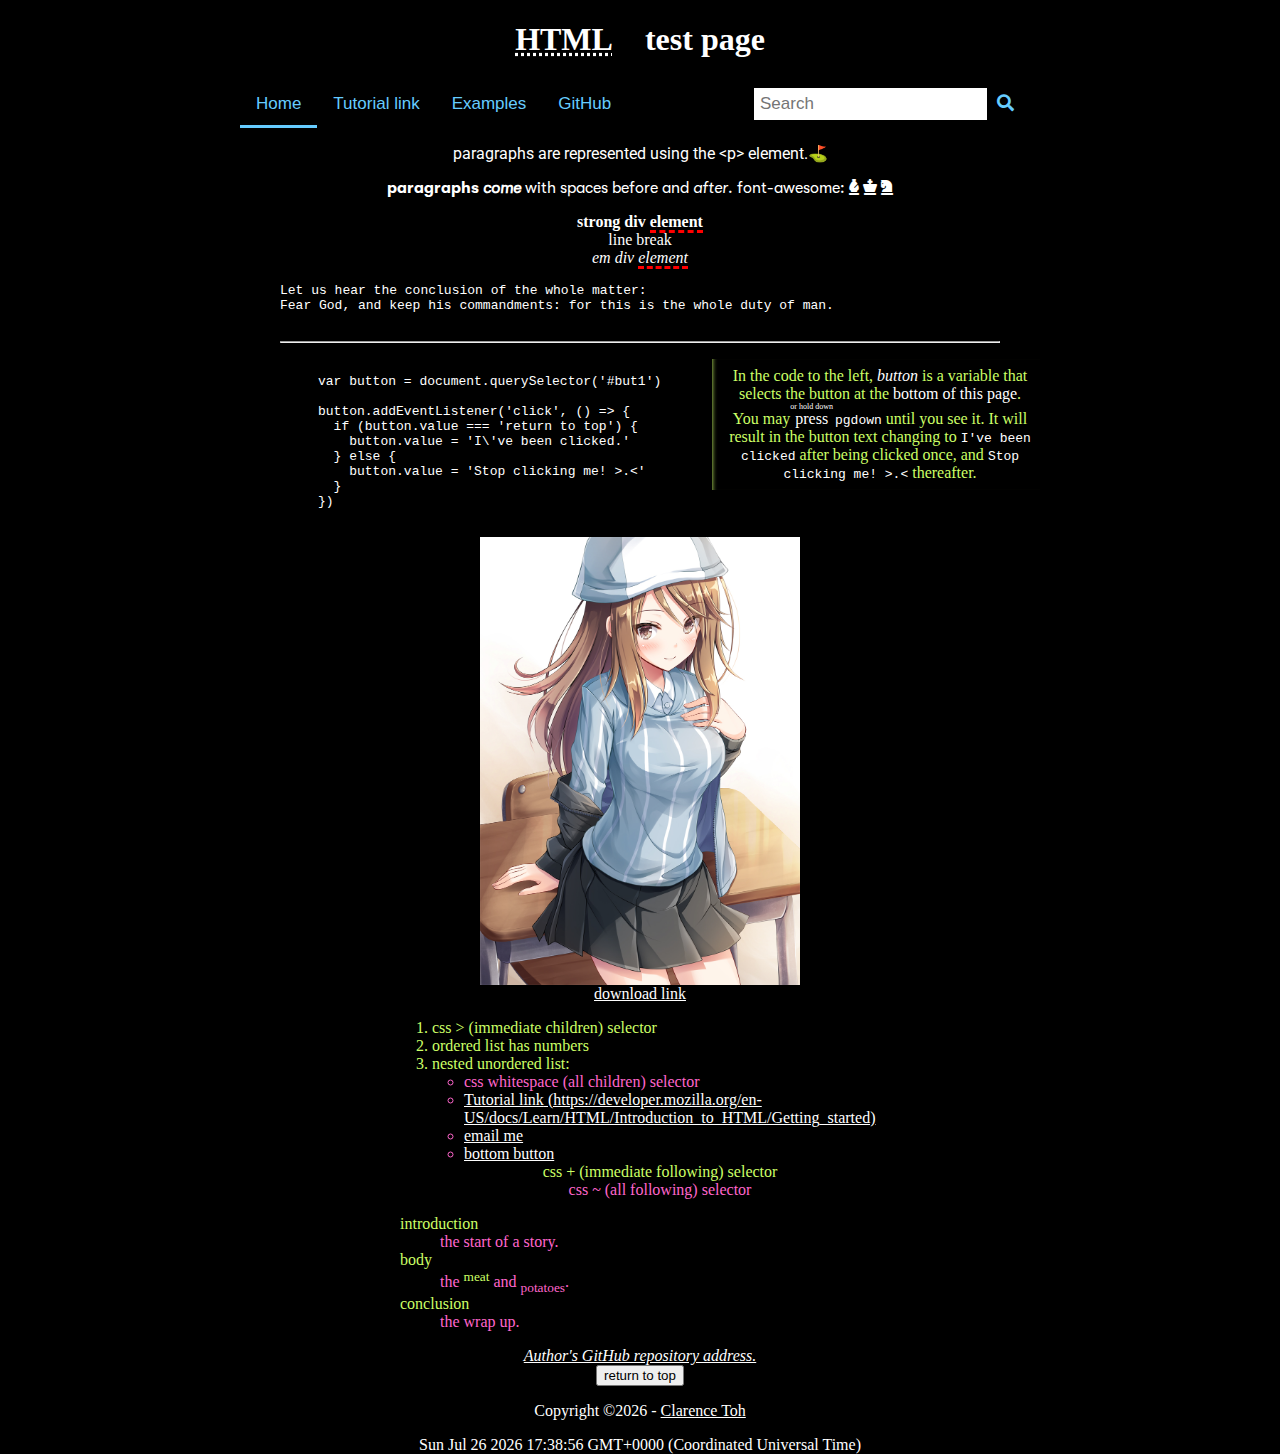
==== commit 3955d66e: "0.36" ====
--- a/index.html
+++ b/index.html
@@ -150,7 +150,7 @@
       </article>
 
       <!-- aside is often used to put content beside a main article -->
-      <aside class="aside-green">
+      <aside class="aside-yellow">
         <!-- html variable keyboard and sample tags are phrase tags that don't
         actually do anything that hasn't been done before (var = italic, kbd
         and sample = code), but they exist to be modified by css. -->
--- a/stylesheets/layout.css
+++ b/stylesheets/layout.css
@@ -3,6 +3,12 @@
 @import url("framework.css");
 @import url("animation.css");
 @import url("backtotop.css");
+
+:root {
+  --base-maya-blue: #66ccff;
+  --main-text-rose-pink: #ff66cc;
+  --main-text-inchworm: #ccff66;
+}
 
 /* Footer
 --------------------------------------------------------------------------------------------------------------- */
@@ -52,7 +58,7 @@
   /* Setting color and background on the parent makes it easy for child
   elements to just inherit the color for consistency. */
   background-color:black;
-  color:#66ccff;
+  color:var(--base-maya-blue);
   font-family: Arial;
   /* Overflow determines what happens when content exceeds it's container.
   It is visible by default. Hidden hides it, auto creates a scrollbar. */
@@ -80,7 +86,7 @@
 .topnav a.active {
   background-color:inherit;
   /* Creates underline inside div element. */
-  box-shadow:inset 0 -3px #66ccff;
+  box-shadow:inset 0 -3px var(--base-maya-blue);
   color:inherit;
 }
 
@@ -172,7 +178,7 @@
 
 /* Customizes the imported search icon. */
 .fas.fa-search {
-  color:#66ccff;
+  color:var(--base-maya-blue);
 }
 
 /* Sets hover color change. */
